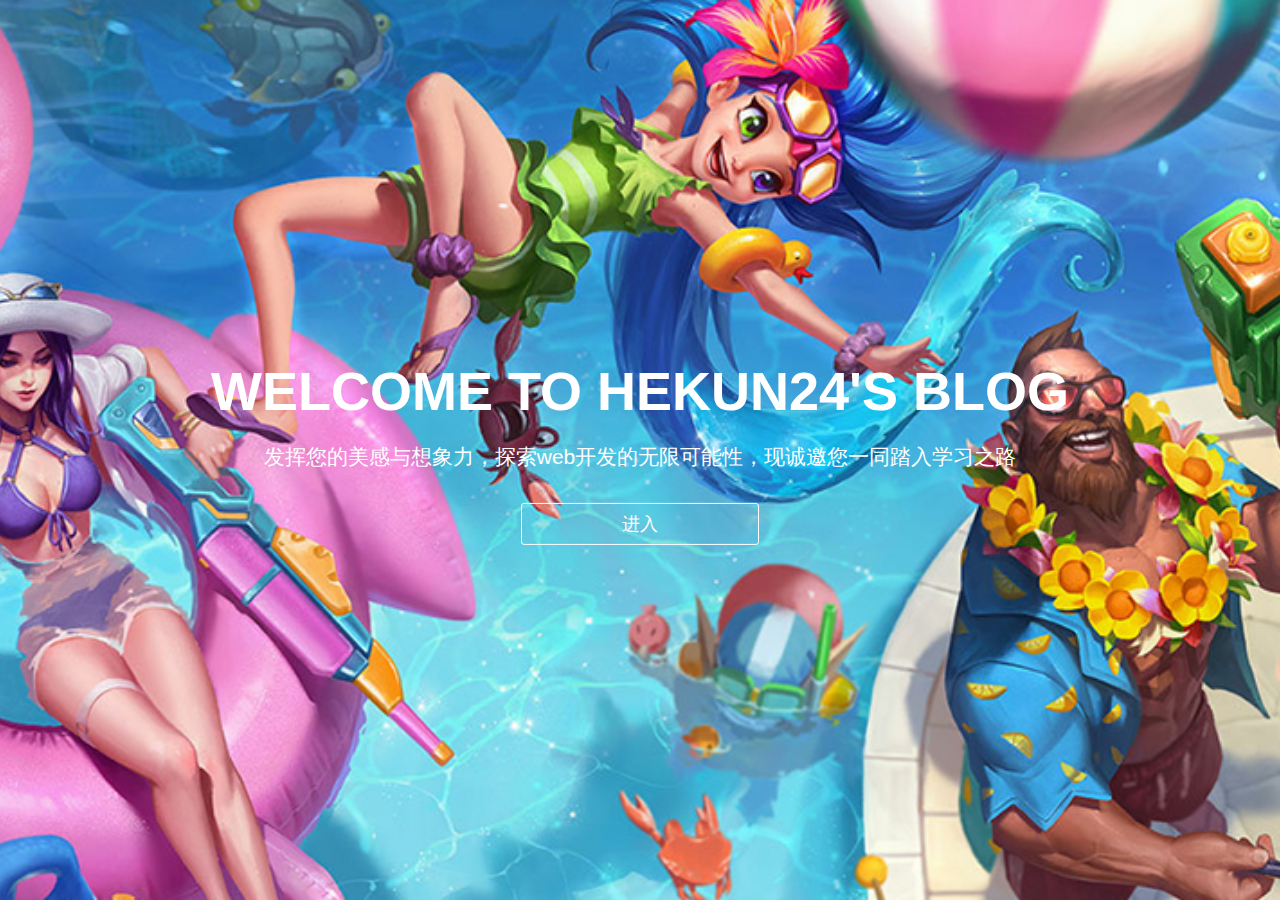
==== index.html @ 720cc96e "first commit" ====
<!doctype html>
<html >
  <head>
    <meta charset="utf-8">
    <title>首页</title>
	<link href="css.css" rel="stylesheet">
  </head>
  <body>
    <div id="container">
      <h1>welcome to hekun24's blog</h1>
      <p>发挥您的美感与想象力，探索web开发的无限可能性，现诚邀您一同踏入学习之路<p>
      <a href="2.html">进入</a>
    </div>
	<script src="enroll.js"></script>
  </body>

</html>
---- css.css ----
@charset "utf-8";
html,body{
	    height:100%;
	    color:#ffffff;
	    font-family:sans-serif;
	  }
	  h1{
	    font-size:54px;
		text-transform:uppercase;
		margin-bottom:20px;
	  }
	  p{
	     font-size:21px;
		 margin-bottom:40px;
	  }
	  a{ 
	   font-size:18px;
       color:#ffffff;
        border:1px solid #ffffff;
		border-radius:3px;
		padding:10px 100px;
		text-decoration:none;
		
	  }
	  body{
	    background:url(big41014.jpg)  no-repeat center center;
	    background-size:cover;
	    background-attachment: fixed;
	    margin:0;
	    padding:0;
	    position:relative;
	  }
	  #container{
	    width:100%;
	    text-align:center;
	    position:absolute;
	    top:50%;
	    transform:translateY(-50%);
	    -ms-transform:translateY(-50%);
	    -moz-transform:translateY(-50%);
	    -webkit-transform:translateY(-50%);
	    -o-transform:translateY(-50%);
	  }
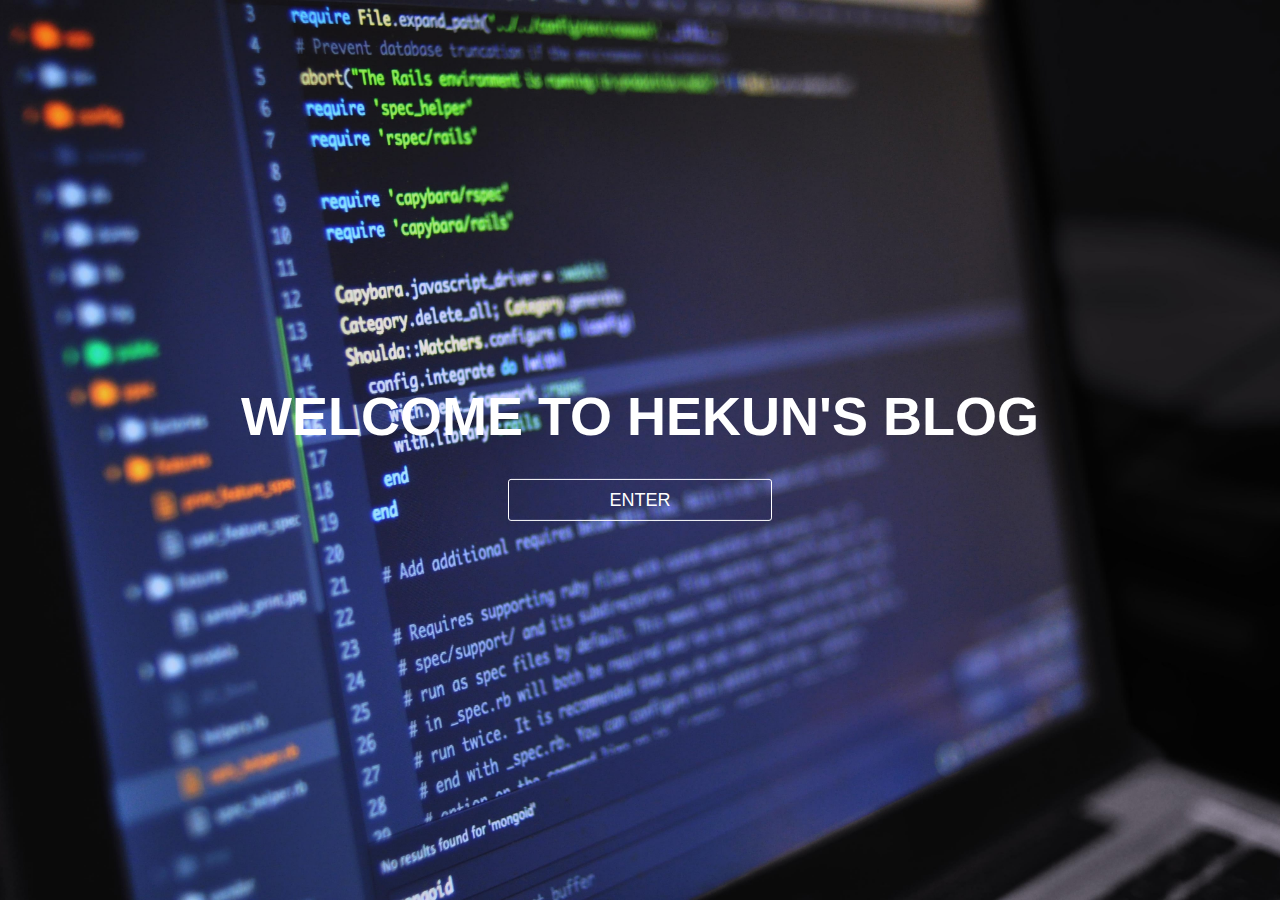
==== commit c725a23a: "first commit" ====
--- a/index.html
+++ b/index.html
@@ -7,9 +7,9 @@
   </head>
   <body>
     <div id="container">
-      <h1>welcome to hekun24's blog</h1>
-      <p>发挥您的美感与想象力，探索web开发的无限可能性，现诚邀您一同踏入学习之路<p>
-      <a href="2.html">进入</a>
+      <h1>welcome to hekun's blog</h1>
+      <p><p>
+      <a href="2.html">ENTER</a>
     </div>
 	<script src="enroll.js"></script>
   </body>
--- a/css.css
+++ b/css.css
@@ -23,7 +23,7 @@
 		
 	  }
 	  body{
-	    background:url(big41014.jpg)  no-repeat center center;
+	    background:url(1.jpg)  no-repeat center center;
 	    background-size:cover;
 	    background-attachment: fixed;
 	    margin:0;
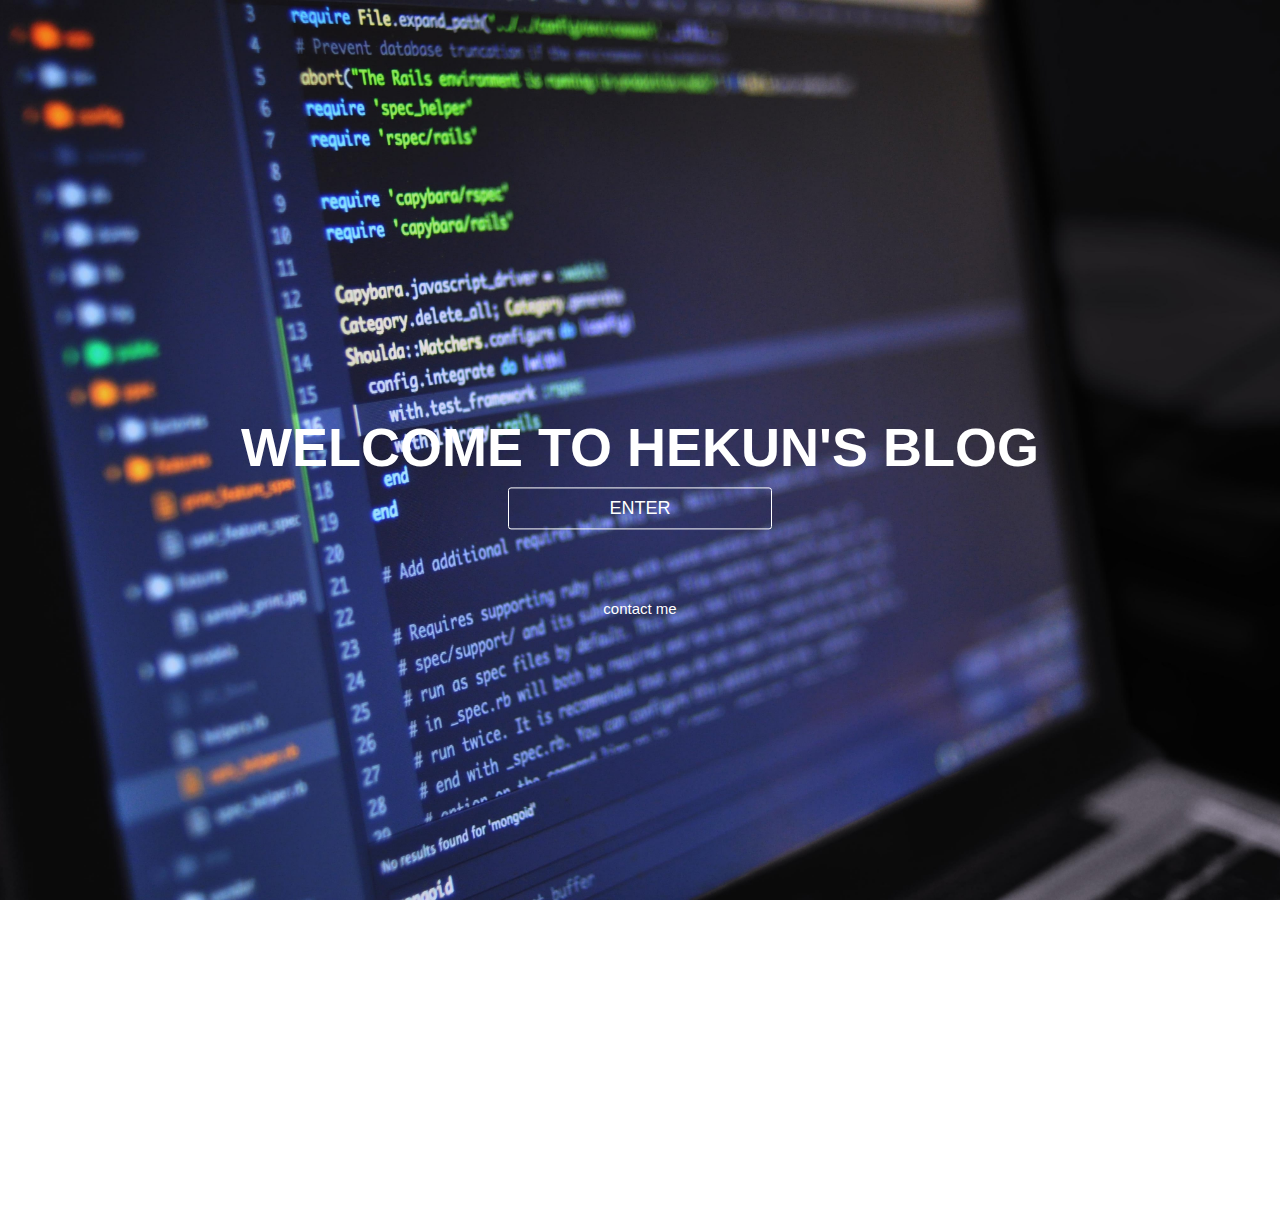
==== commit b52d0a4f: "second updata" ====
--- a/index.html
+++ b/index.html
@@ -8,10 +8,11 @@
   <body>
     <div id="container">
       <h1>welcome to hekun's blog</h1>
-      <p><p>
-      <a href="2.html">ENTER</a>
+      <a href="./2/2.html" class="point">ENTER</a>
     </div>
-	<script src="enroll.js"></script>
+	<div id="footer">
+	<a href="tencent://AddContact/?fromId=45&fromSubId=1&subcmd=all&uin=1533431406&website=www.oicqzone.com">contact me</a>
+	</div>
   </body>
 
 </html>--- a/css.css
+++ b/css.css
@@ -13,7 +13,13 @@
 	     font-size:21px;
 		 margin-bottom:40px;
 	  }
-	  a{ 
+	  a{
+		  color:#ffffff;
+		  font-size:15px;
+		  text-decoration:none;
+		  
+	  }
+	  a.point{ 
 	   font-size:18px;
        color:#ffffff;
         border:1px solid #ffffff;
@@ -40,4 +46,8 @@
 	    -moz-transform:translateY(-50%);
 	    -webkit-transform:translateY(-50%);
 	    -o-transform:translateY(-50%);
+	  }
+	  #footer{
+		  text-align:center;
+		  padding:600px;
 	  }